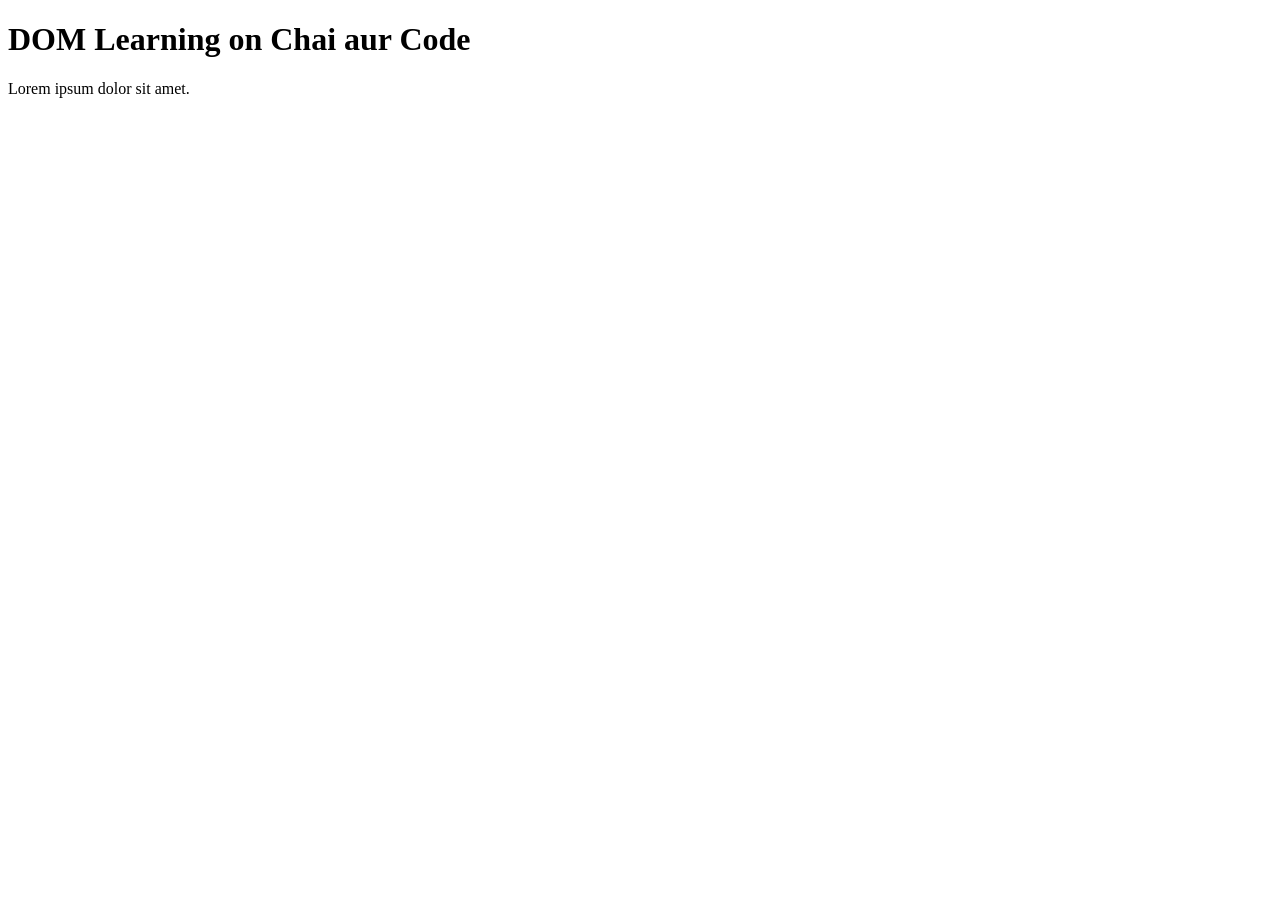
==== 06_dom/one.html @ ef89b7c5 "dom" ====
<!DOCTYPE html>
<html lang="en">
<head>
    <meta charset="UTF-8">
    
    <title>DOM Learning</title>
</head>
<body>
    <div class="bg-black">
        <h1 class="heading">DOM Learning on Chai aur Code</h1>
        <p>Lorem ipsum dolor sit amet.</p>
    </div>
</body>
</html>
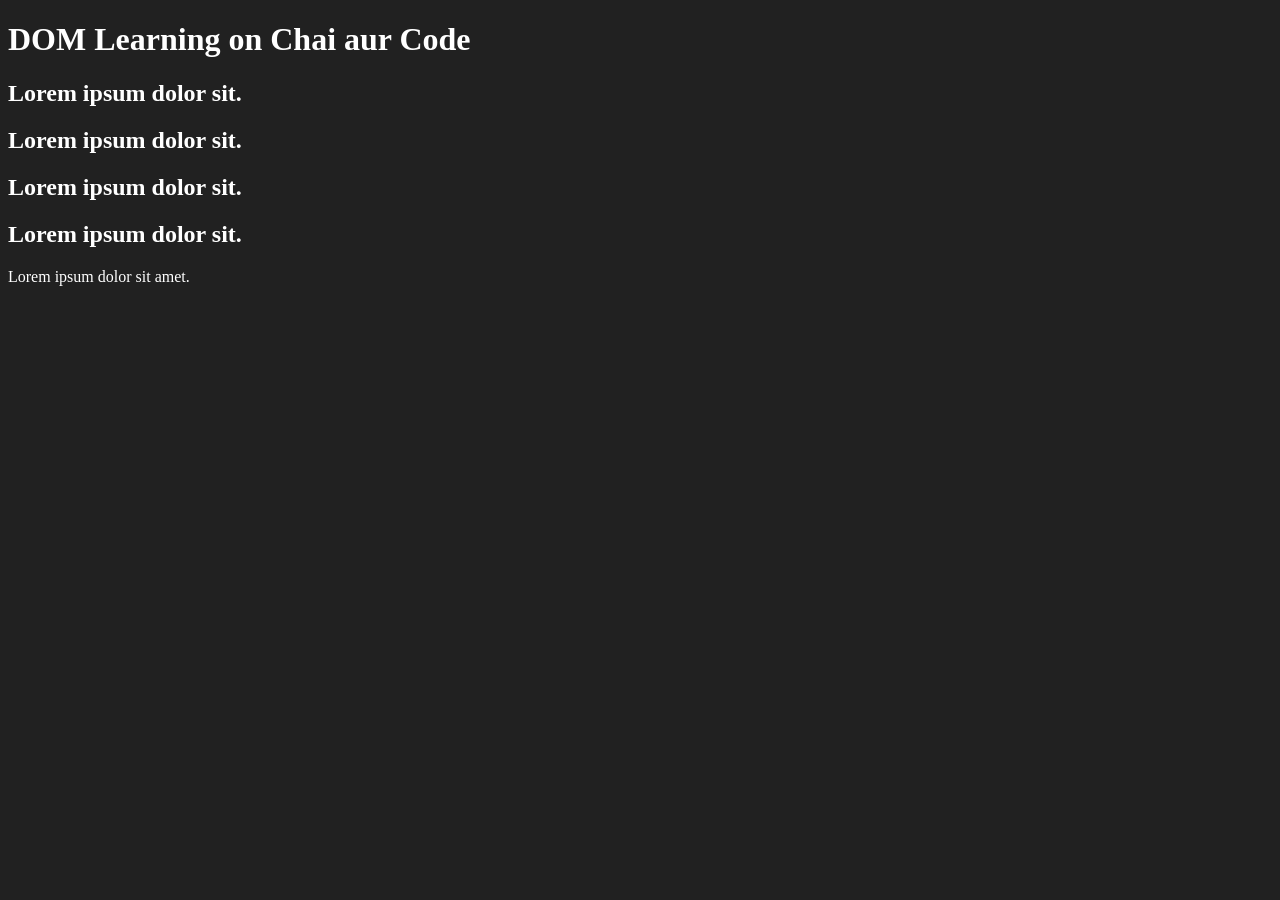
==== commit 54b832e8: "one" ====
--- a/06_dom/one.html
+++ b/06_dom/one.html
@@ -4,10 +4,21 @@
     <meta charset="UTF-8">
     
     <title>DOM Learning</title>
+    <style>
+        .bg-black{
+            background: #212121;
+            color : #fff;
+        }
+    </style>
 </head>
-<body>
-    <div class="bg-black">
-        <h1 class="heading">DOM Learning on Chai aur Code</h1>
+<body class="bg-black">
+    <div >
+        <h1 id="title" class="heading">DOM Learning on Chai aur Code <span style="display: none;">test text</span></h1>
+        <h2>Lorem ipsum dolor sit.</h2>
+        <h2>Lorem ipsum dolor sit.</h2>
+        <h2>Lorem ipsum dolor sit.</h2>
+        <h2>Lorem ipsum dolor sit.</h2>
+
         <p>Lorem ipsum dolor sit amet.</p>
     </div>
 </body>
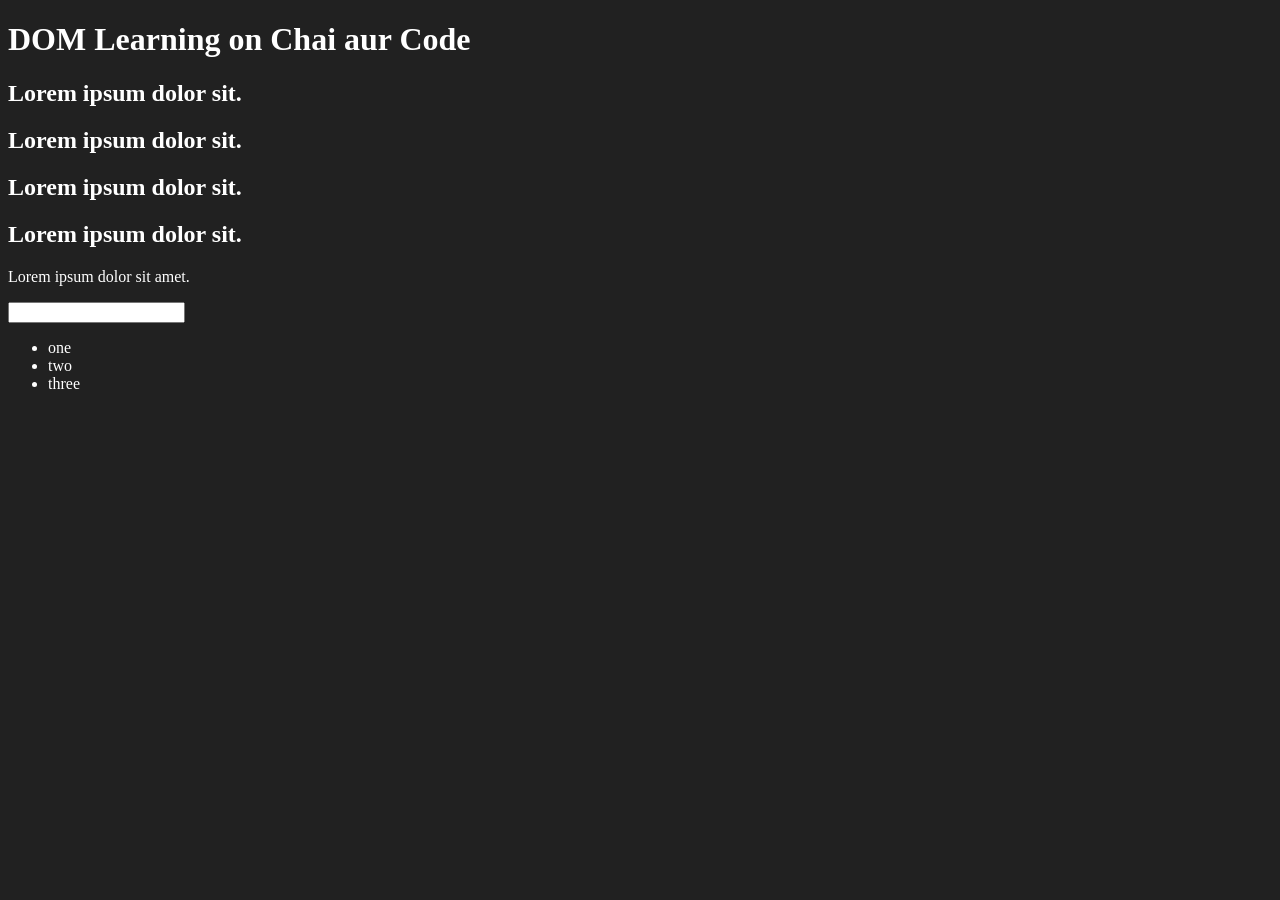
==== commit 4fb336b3: "one" ====
--- a/06_dom/one.html
+++ b/06_dom/one.html
@@ -18,8 +18,15 @@
         <h2>Lorem ipsum dolor sit.</h2>
         <h2>Lorem ipsum dolor sit.</h2>
         <h2>Lorem ipsum dolor sit.</h2>
+        <p>Lorem ipsum dolor sit amet.</p>
+        <input type="password">
 
-        <p>Lorem ipsum dolor sit amet.</p>
+        <ul>
+            <li>one</li>
+            <li>two</li>
+            <li>three</li>
+        </ul>
+
     </div>
 </body>
 </html>
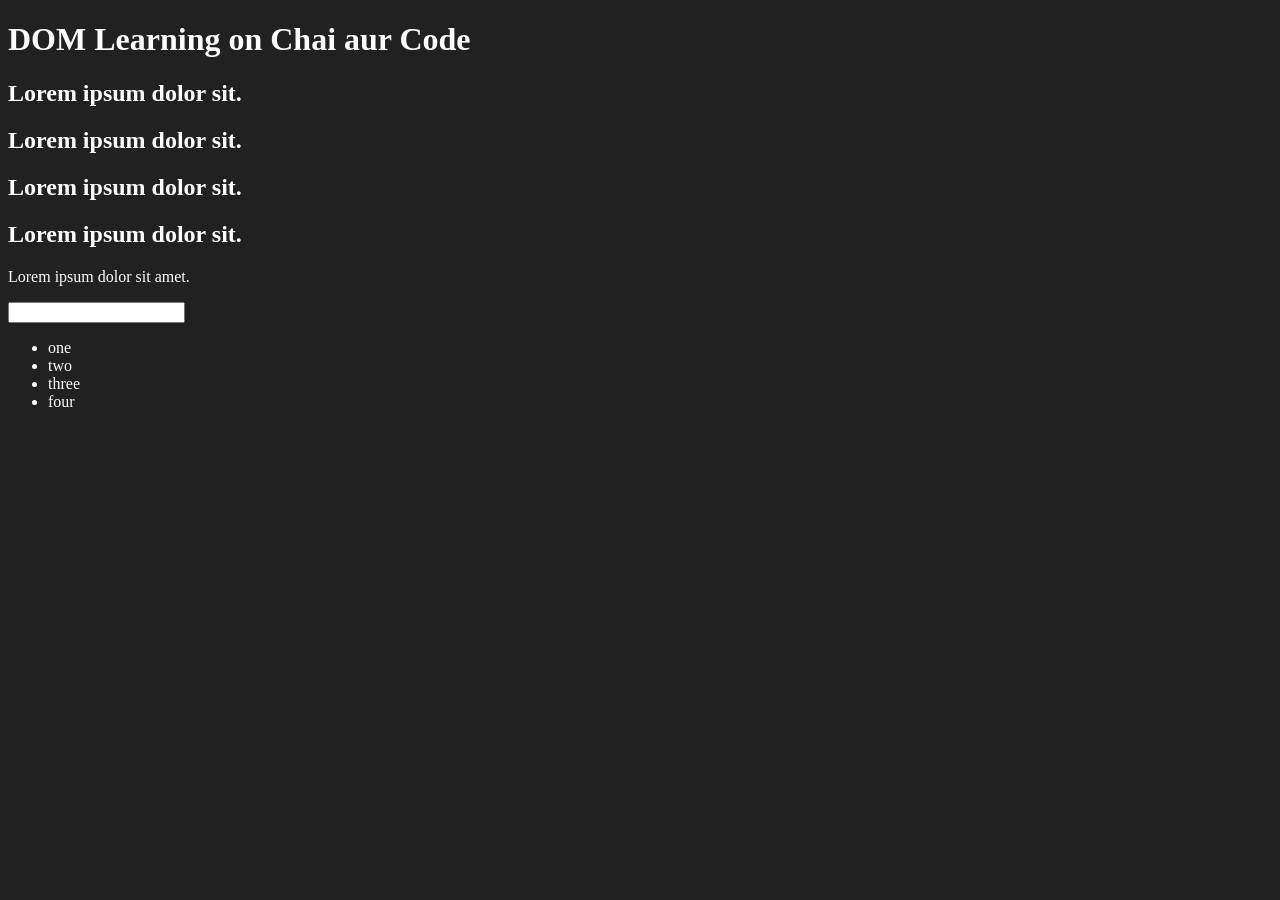
==== commit d20dc269: "dom" ====
--- a/06_dom/one.html
+++ b/06_dom/one.html
@@ -22,9 +22,10 @@
         <input type="password">
 
         <ul>
-            <li>one</li>
-            <li>two</li>
-            <li>three</li>
+            <li class="list-item">one</li>
+            <li class="list-item">two</li>
+            <li class="list-item">three</li>
+            <li class="list-item">four</li>
         </ul>
 
     </div>
